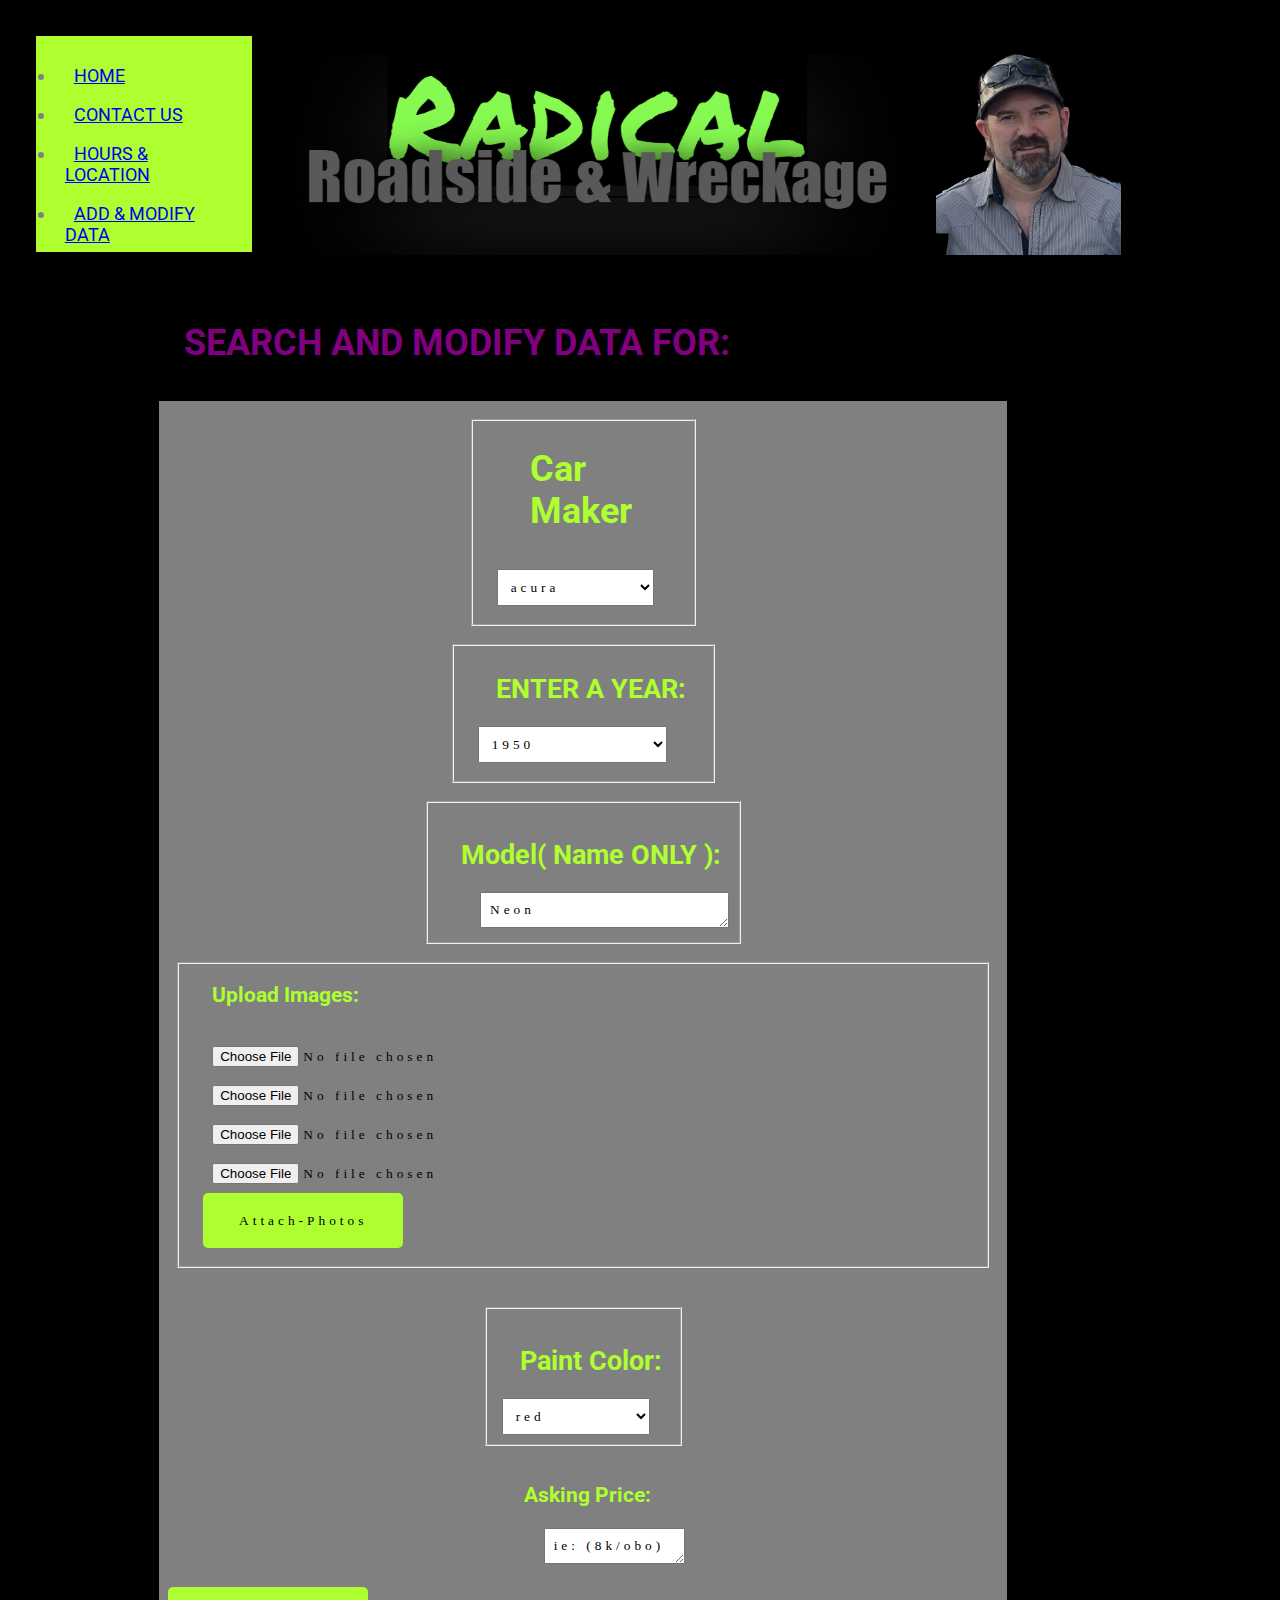
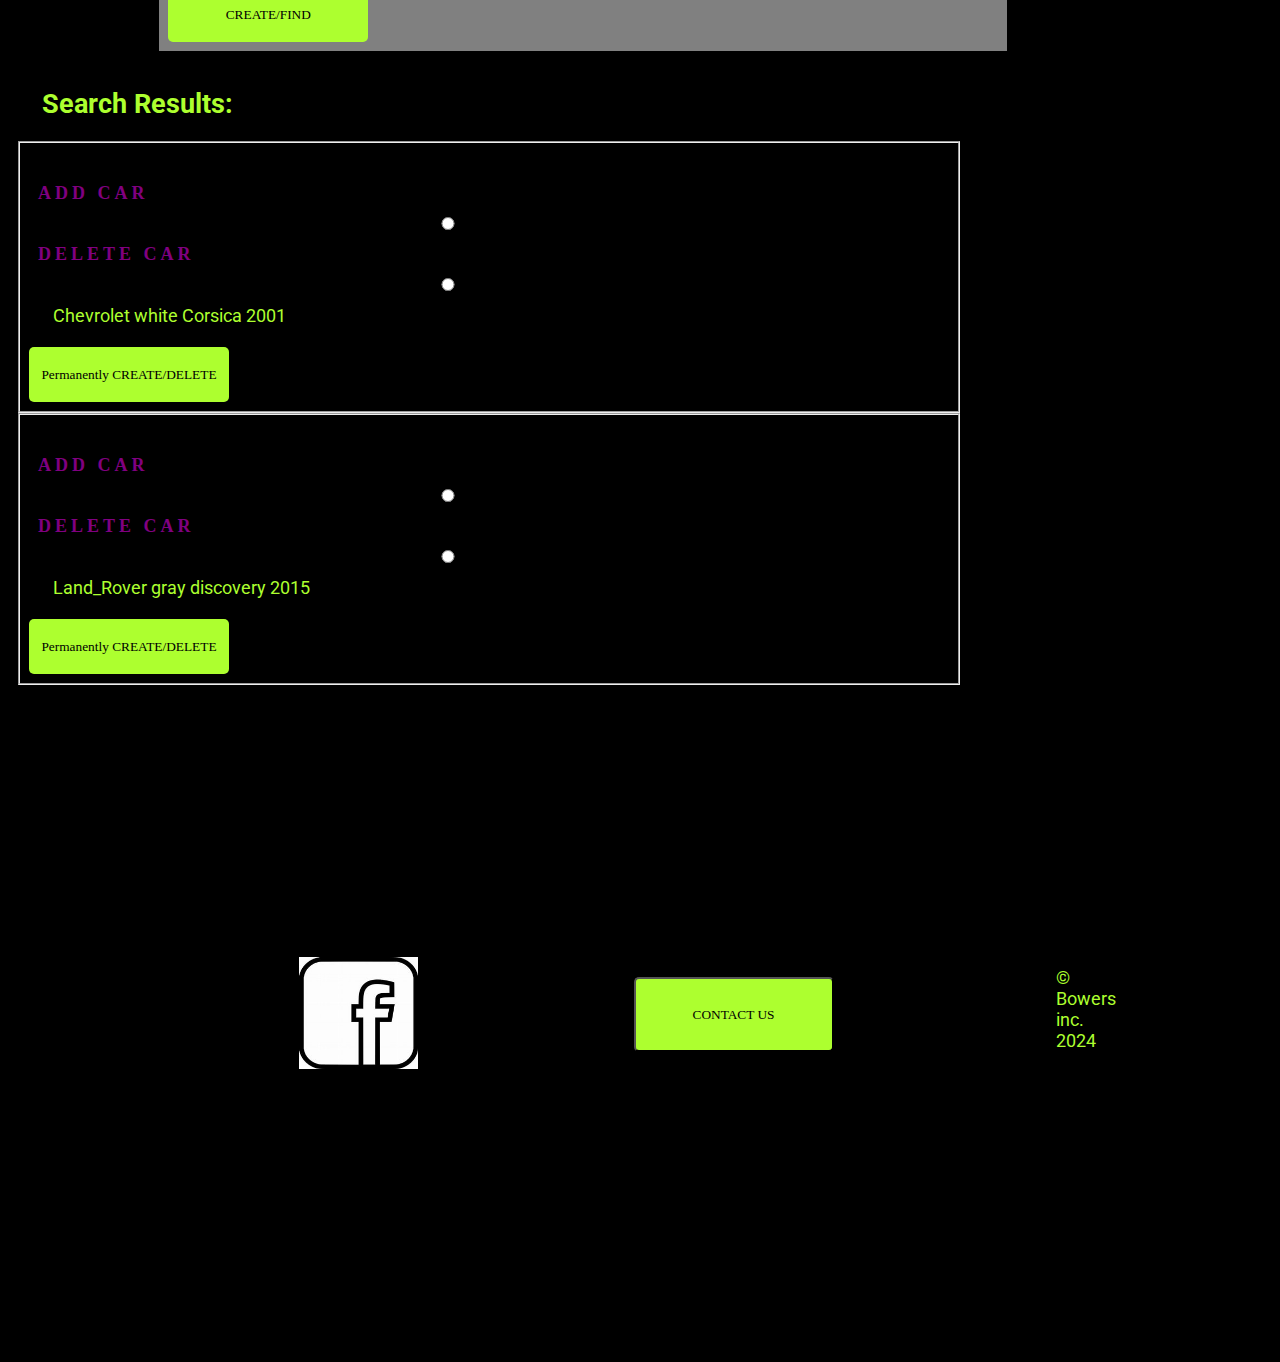
==== add_modify_data.html @ 4521e028 "Mock Python and DB integration" ====
<!DOCTYPE html>
<html lang="en">
<head>
    <title>Radical Wreckage</title>
    <meta charset="UTF-8">
    <meta name="viewport" content="width=device-width, initial-scale=1.0">
    <link rel="stylesheet" href="radicalWreckage.css">
    <style>
        @import url('https://fonts.googleapis.com/css2?family=Permanent+Marker&family=Roboto:wght@900&display=swap');
    </style>
</head>
<body>
    <header>
        <section class="grid4">
            <div class="nadiv">
                <nav>
                    <ul>
                        <li>
                            <a href="index.html">HOME</a>
                        </li>
                        <li>
                            <a href="contact_us.html">CONTACT US</a>
                        </li>
                        <li>
                            <a href="hours_location.html">HOURS & LOCATION</a>
                        </li>
                        <li>
                            <a href="add_modify_data.html">ADD & MODIFY DATA</a>
                        </li>
                    </ul>
                </nav>
            </div>
            <div class="logo_image">
                <img src="images/radical_image.png" alt="radical_wreckage_logo" id="logo">
            </div>
            <div class="portrait_of_jerrad_mouse_jensen">
                <img src="images/jerrad_mouse_jensen_image.png" alt="portrait_of_jerrad_mouse_jensen" id="jerrad">
            </div>
            

    </header>
   
    <div class="modify_purple">
    <h1 class="modify_white">SEARCH AND MODIFY DATA FOR: </h1>
        
    </div>
    
    
    <form class="myImages" onsubmit="addCar(); return false;" id="add_form"> 
    <section class="background">
    <fieldset>
        <h1 class="maker_modify">Car Maker</h1>
    <div class="all_makes">
        <select name="car_make" id="makess">
            <option value="Acura">acura</option>
            <option value="Audi">Audi</option>
            <option value="Buick">Buick</option>
            <option value="Chevrolet">Chevrolet</option>
            <option value="Dodge">Dodge</option>
            <option value="Ford">Ford </option>
            <option value="GMC">GMC </option>
            <option value="Hyundai">Hyundai</option>
            <option value="International">International</option>
            <option value="Kia">Kia</option>
            <option value="Land_Rover">Land Rover</option>
            <option value="Lincoln">Lincoln</option>
            <option value="Mecury">Mecury</option>
            <option value="Nissan">Nissan</option>
            <option value="Pontiac">Pontiac</option>
            <option value="Saturn">Saturn</option>
            <option value="Subaru">Subaru</option>
            <option value="Tesla">Tesla</option>
            <option value="Toyota">Toyota</option>
            <option value="Volksvagon">Volkswagon</option>
        </Select>
    
    </div>
</fieldset>
</section>
<section class="background">
    <fieldset>
    <div class="year_of_car">
        <H2>ENTER A YEAR:</H2>
        <select name="years" id="yearss">
            <option value="1950"> 1950</option>
            <option value="1951"> 1951</option>
            <option value="1952"> 1952</option>
            <option value="1953"> 1953</option>
            <option value="1954"> 1954</option>
            <option value="1955"> 1955</option>
            <option value="1956"> 1956</option>
            <option value="1957"> 1957</option>
            <option value="1958"> 1958</option>
            <option value="1959"> 1959</option>
            <option value="1960"> 1960</option>
            <option value="1961"> 1961</option>
            <option value="1962"> 1962</option>
            <option value="1963"> 1963</option>
            <option value="1964"> 1964</option>
            <option value="1965"> 1965</option>
            <option value="1966"> 1966</option>
            <option value="1967"> 1967</option>
            <option value="1968"> 1968</option>
            <option value="1969"> 1969</option>
            <option value="1970"> 1970</option>
            <option value="1971"> 1971</option>
            <option value="1972"> 1972</option>
            <option value="1973"> 1973</option>
            <option value="1974"> 1974</option>
            <option value="1975"> 1975</option>
            <option value="1976"> 1976</option>
            <option value="1977"> 1977</option>
            <option value="1978"> 1978</option>
            <option value="1979"> 1979</option>
            <option value="1980"> 1980</option>
            <option value="1981"> 1981</option>
            <option value="1982"> 1982</option>
            <option value="1983"> 1983</option>
            <option value="1984"> 1984</option>
            <option value="1985"> 1985</option>
            <option value="1986"> 1986</option>
            <option value="1987"> 1987</option>
            <option value="1988"> 1988</option>
            <option value="1989"> 1989</option>
            <option value="1990"> 1990</option>
            <option value="1991"> 1991</option>
            <option value="1992"> 1992</option>
            <option value="1993"> 1993</option>
            <option value="1994"> 1994</option>
            <option value="1995"> 1995</option>
            <option value="1996"> 1996</option>
            <option value="1997"> 1997</option>
            <option value="1998"> 1998</option>
            <option value="1999"> 1999</option>
            <option value="2000"> 2000</option>
            <option value="2001"> 2001</option>
            <option value="2002"> 2002</option>
            <option value="2003"> 2003</option>
            <option value="2004"> 2004</option>
            <option value="2005"> 2005</option>
            <option value="2006"> 2006</option>
            <option value="2007"> 2007</option>
            <option value="2008"> 2008</option>
            <option value="2009"> 2009</option>
            <option value="2010"> 2010</option>
            <option value="2011"> 2011</option>
            <option value="2012"> 2012</option>
            <option value="2013"> 2013</option>
            <option value="2014"> 2014</option>
            <option value="2015"> 2015</option>
            <option value="2016"> 2016</option>
            <option value="2017"> 2017</option>
            <option value="2018"> 2018</option>
            <option value="2019"> 2019</option>
            <option value="2020"> 2020</option>
            <option value="2021"> 2021</option>
            <option value="2022"> 2022</option>
            <option value="2023"> 2023</option>
            <option value="2024"> 2024</option>
            <option value="2025"> 2025</option>
        </select>
    </div>
</fieldset>
</section>
   
<section class="background">
    <fieldset>
    <div class="new_car" id="new_car"></div>
        <h2>Model( Name ONLY ):</h2>
        
            <label for="new_car_description"></label>
            <textarea name="new_car_description" id="car_description" cols="10" rows="1">Neon</textarea> 
        </fieldset>
</section>


    
        
        <section class="background">
            <fieldset>
                <h3>Upload Images:</h3>
                <div class="image_upload">
                    <input type="file" name="image_name" id="car_image1">
                    <input type="file" name="image_name" id="car_image2">
                    <input type="file" name="image_name" id="car_image3">
                    <input type="file" name="image_name" id="car_image4">
                    <input type="submit" value="Attach-Photos" id="photos">
                </div>
            </fieldset>
        </section> 
                <br>
               
                <section class="background">
                    <fieldset>

                    
                        <div class="color" id="paint-color"></div>
                            <h2>Paint Color:</h2>
                            <select name="color_description" id="color_description">
                                <option value="red"> red</option>
                                <option value="orange"> orange</option>
                                <option value="yellow"> yellow</option>
                                <option value="pearl"> pearl</option>
                                <option value="white"> white</option>
                                <option value="gold"> gold</option>
                                <option value="green"> green</option>
                                <option value="blue-green"> blue-green</option>
                                <option value="blue"> blue</option>
                                <option value="light-blue"> light-blue</option>
                                <option value="maroon"> maroon</option>
                                <option value="purple"> purple</option>
                                <option value="fuscia"> fuscia</option>
                                <option value="pink"> pink</option>
                                <option value="gray"> gray</option>
                                <option value="silver"> silver</option>
                                <option value="black">  black</option>
                                <option value="brown"> brown</option>
                                <option value="tan"> tan</option>
                                <option value="cream">cream</option>
                            </select>
                        </section>
                        <div>
                            <section class="background">
                            <h3>Asking Price:</h3>
                                <label for="asking_price"></label>
                                <textarea name="asking_price" id="price" cols="10" rows="1">ie: (8k/obo)</textarea>
                            </section>      
                        </div>
                    </fieldset>
                
    <button id="result_btn">CREATE/FIND</button>

    </form>
    <section id="data_delete"></section>
        
            
        <h2>Search Results:</h2> 
            <fieldset>
                <label for="radio-add"><h4>ADD CAR</h4></label>
                <input name="modification" type="radio">
                <label for="radio-add"><h4>DELETE CAR</h4></label>
                <input name="modification" type="radio">
                    <p>Chevrolet white Corsica 2001</p>
                        <button class="modify_btn">Permanently CREATE/DELETE</button>
            </fieldset>
            <fieldset>
                <label for="radio-add"><h4>ADD CAR</h4></label>
                <input name="modification" type="radio">
                <label for="radio-add"><h4>DELETE CAR</h4></label>
                <input name="modification" type="radio">
                    <p>Land_Rover gray discovery 2015</p>
                        <button class="modify_btn">Permanently CREATE/DELETE</button>
            </fieldset>
    </section>
        

    </div>
    
    <footer>
        <section class="grid2" id="add_footer">
            <div class="footer_box1">
                <div class="social_fb_icon">
                    <a href="https://www.facebook.com/"><img id="fb" src="images/fb_svg.jpg" alt="facebook_icon"></a>
                </div>
                <div class="contact_us">
                    <button class="footer_contact_us" id="contact_btn">CONTACT US</button>
                </div>
                <div class="conclusion1"><p>&copy; Bowers inc. 2024</p>
                </div>
            </div>
        </section>
        </footer>
        <script>
        
        function searchOrCreateData() {
      // Get selected values from dropdowns
      const make = document.getElementById("make").value;
      const year = document.getElementById("year").value;
      const model = document.getElementById("model").value;
      const images = document.getElementById("images").files;
      const paintColor = document.getElementById("paintColor").value;
      const price = document.getElementById("price").value;
      

      // Perform search or create data logic here
      console.log("Make:", make);
      console.log("Year:", year);
      console.log("Model:", model);
      console.log("Images:", images);
      console.log("Paint Color:", paintColor);
      console.log("Price", price);
      // Add your logic to handle the selected values and perform the desired actions
    }
    function addCar() {
            // Sample card data
            const cardData = {
                    make: "Toyota",
                    model: "Camry",
                    year: 2022,
                    notes: "Sample notes",
                    color: "Blue",
                    type: "Sedan",
                    images: ["base64_image1", "base64_image2"]
                };

                // Endpoint URL
                const endpointUrl = "http://127.0.0.1:5000/add_car";

                // Make a POST request using fetch
                fetch(endpointUrl, {
                    method: 'POST',
                    headers: {
                        'Content-Type': 'application/json',
                    },
                    body: JSON.stringify(cardData),
                })
                .then(response => response.json())
                .then(data => {
                    console.log('Success:', data);
                    // Handle the response data as needed
                })
                .catch((error) => {
                    console.error('Error:', error);
                    // Handle errors
                });
        }
        function validateForm() {
            var x = document.forms["myImages"]["image_name"].value;
            if (x == "") {
            alert("Name must be filled out");
                return false;
            }
        }
            // Get the button element by its ID
            var button = document.getElementById('contact_btn');
    
            // Add a click event listener to the button
            button.addEventListener('click', function() {
            // Set the new URL you want to navigate to
            var newUrl = 'contact_us.html';
    
            // Change the window location to the new URL
            window.location.href = newUrl;
            });
        </script>
</section>
</body>
</html>
---- radicalWreckage.css ----
/*reset*/

*{
    box-sizing: border-box;
    padding: .5rem;
    margin: 0;
}

/*typography*/
html {
    font-size: 18px;
}

header {
    list-style: none;
    list-style-type: square;
    align-items: center;
    justify-content: space-evenly;
}


section.grid1 {
    order: -1;
    justify-content: left;
    display: grid;
    grid-template-columns: 1fr 2fr 1fr;
}

.nadiv {
    
    color: gray;
    padding: .10rem;
    background-color: greenyellow;
    margin: 0;
    width: 12rem;
    height: 12rem;
    align-content: start;


}

a:hover {
    color: gray;
    text-decoration: none;
}

ul li {
    text-decoration: none;
}
body {
    color: white;
    background-color: black;
    font-family: 'Roboto', sans-serif;
    justify-content: center;
    max-width: 960px;

}

div.content,
div.content2 {
    margin: 0 5% 0 25%;
    display: block;
    justify-content: center;
}

label,
input,
select,
textarea {
    color: black;
    font-family: 'Permanent Marker', cursive;
    letter-spacing: 4px;
    margin: 0 .75rem 0 .33rem;
    width: 85%;
}

.makes select {
    color: black;
}

form {
    margin: 0 10rem 0 1rem;
    background-color: grey;
    width: 90%;
}

h2,
h3,
p {
    color: greenyellow;
    margin: 0 0 12px 15px;

}

footer {
    justify-content: center;
    justify-content: space-evenly;
    width: 100%;
    height: 10%;
    justify-content: center;
    align-items: start;

}

.footer_box1,
.footer_box2 {
    display: grid;
    grid-template-columns: 1fr 2fr 1fr;
    align-items: center;
    gap: 10rem;
    margin: 25%;
    justify-content: space-evenly;
}

#logo {
    margin: 0 0 0 -5px;
    width: 652.5px;
    height: 219px;
}

#jerrad {
    width: 203px;
    height: 218.833px;
}

#fb {
    width: 137px;
    height: 130.25px;
}

.social_fb_icon {
size: 25%;
    border-radius: 5px 5px;
}

footer button,
.button2 {
    font-family: 'Permanent Marker', cursive;
    background-color: greenyellow;
    border-radius: 5px 5px;
    width: 200px;
    height: 75px;

}

footer button:hover {
    color: white;
    background-color: gray;
}

#contact_btn,
#find_btn {
    width: 200px;
    height: 75px;
}

.conclusion1,
.conclusion2 {
    display: inline-block;
}
.images{
    width:25%;
}



@media screen and (max-width: 750px){

    header h1 {
        
        margin-top: 3.5rem
    }

    section.grid1{
        display: grid;
        grid-template-columns: 50% 50%;
        padding: 0;
        gap: 1rem;
        
    }
    #logo {
        width: 217.5px;
        height: 73px;
        margin: 0 0 0 -100px;

    }

    .nadiv {

        color: gray;
        padding: .10rem;
        background-color: greenyellow;
        margin: 0;
        width: 9rem;
        height: 10rem;
        align-content: start;
    }
    section.grid1{
        order: -1;
    }

    footer button,
    .button2 {
        font-family: 'Permanent Marker', cursive;
        background-color: greenyellow;
        border-radius: 5px 5px;
        width: 100px;
        height: 55px;

    }

    footer button:hover {
        color: white;
        background-color: gray;
    }

    #contact_btn,
    #find_btn {
        width: 100px;
        height: 55px;
    }

    #fb {
        width: 64px;
        height: 65px;
    }

    footer {
        justify-content: center;
        align-items: start;

    }

    .footer_box1,
    .footer_box2 {
        display: grid;
        grid-template-columns: 1fr 1fr;
        align-items: center;
        gap: 1rem;
        margin: 25%;
        justify-content: space-evenly;
    }

}
@media screen and (max-width: 600px){

    header h1 {
        
        margin-top: 3.5rem
    }

    section.grid1{
        display: grid;
        grid-template-columns: 100%;
        
    }
    #logo {
        margin: 0 0 0 -5px;
        width: 217.5px;
        height: 73px;
        margin: 0 0 0 0;

    }

    .nadiv {

        color: gray;
        padding: .10rem;
        background-color: greenyellow;
        margin: 0;
        width: 9rem;
        height: 10rem;
        align-content: start;
    }
    section.grid1{
        order: -1;
    }

    footer button,
    .button2 {
        font-family: 'Permanent Marker', cursive;
        background-color: greenyellow;
        border-radius: 5px 5px;
        width: 100px;
        height: 55px;

    }

    footer button:hover {
        color: white;
        background-color: gray;
    }

    #contact_btn,
    #find_btn {
        width: 100px;
        height: 55px;
    }

    #fb {
        width: 64px;
        height: 65px;
    }

    footer {
        justify-content: center;
        align-items: start;

    }

    .footer_box1,
    .footer_box2 {
        display: grid;
        grid-template-columns: 1fr 1fr;
        align-items: center;
        gap: 1rem;
        margin: 25%;
        justify-content: space-evenly;
    }

}

/*CSS FOR CONTACT_US (PAGE 2) & (PAGE 3)*/
.content2, .content3 {
    background-color: gray;
    max-width: 960px;
    margin: 0 5% 0 25%;
}

h1 #heading3 {
    justify-content: center;
    color: white;
    margin-left: 100px;

}

.street_address,
.text,
.email {
    color: white;

}

.background{
    background-color: gray;
}
#add-footer{
    background-color: black;
}
section.grid4{
    display: grid;
    grid-template-columns: 1fr 1fr 1fr;
}
#add_form{
    margin: 0 15% 10px 15%;
    justify-content: center;
    justify-items: center;
    align-content: center;
    
}
h1, h4.modify_purple{
    color: purple;
    margin: 0 15% 10px 15%;
    padding: 1rem;
}
label{
    color: purple;
}

#data_delete{
    display:grid;
    grid-template-columns: 25% 25% 25% 25%;
}

input.modification{
    color: purple;
}

#delete_btn{
    justify-content: right;
}
h1.maker_modify{
    color: greenyellow;

}
#result_btn,
.modify_btn,
#photos {
        font-family: 'Permanent Marker', cursive;
        background-color: greenyellow;
        border: black;
        width: 200px;
        height: 55px;
        border-radius: 5px 5px 5px 5px;
    }
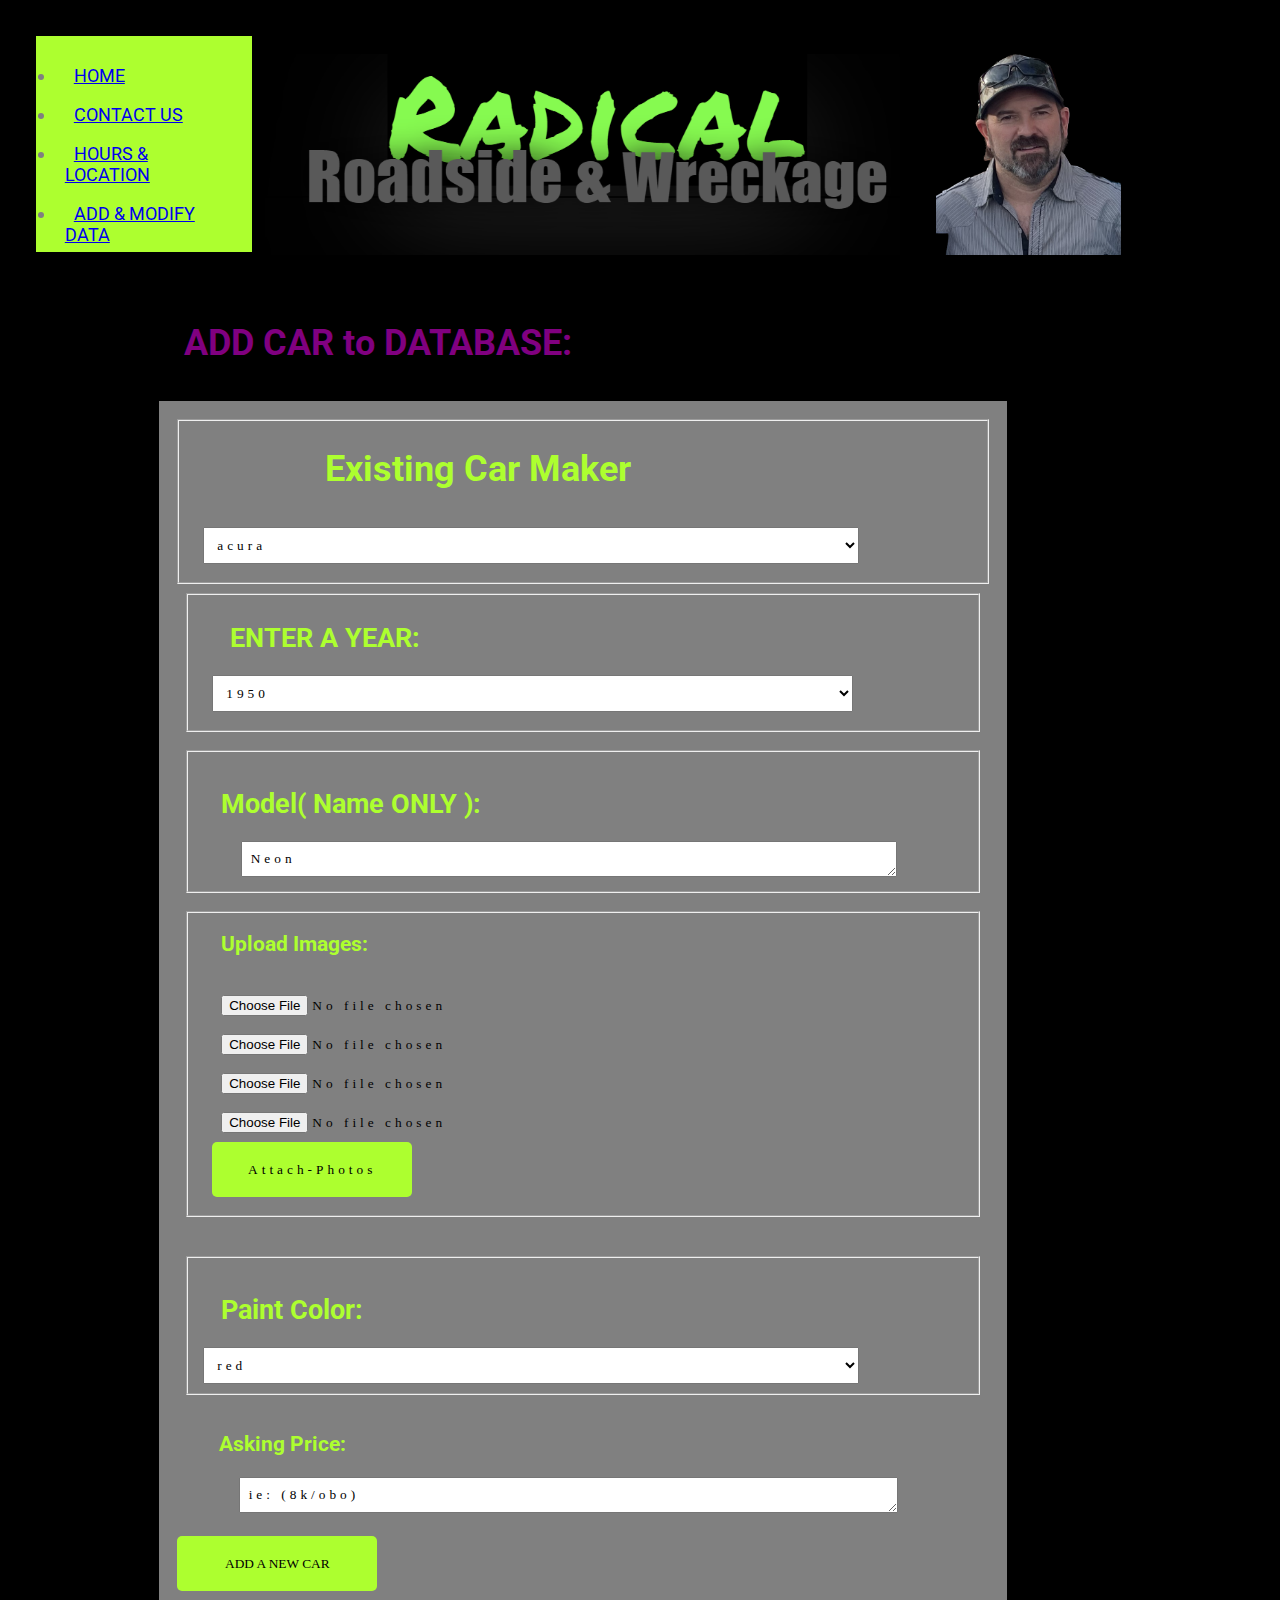
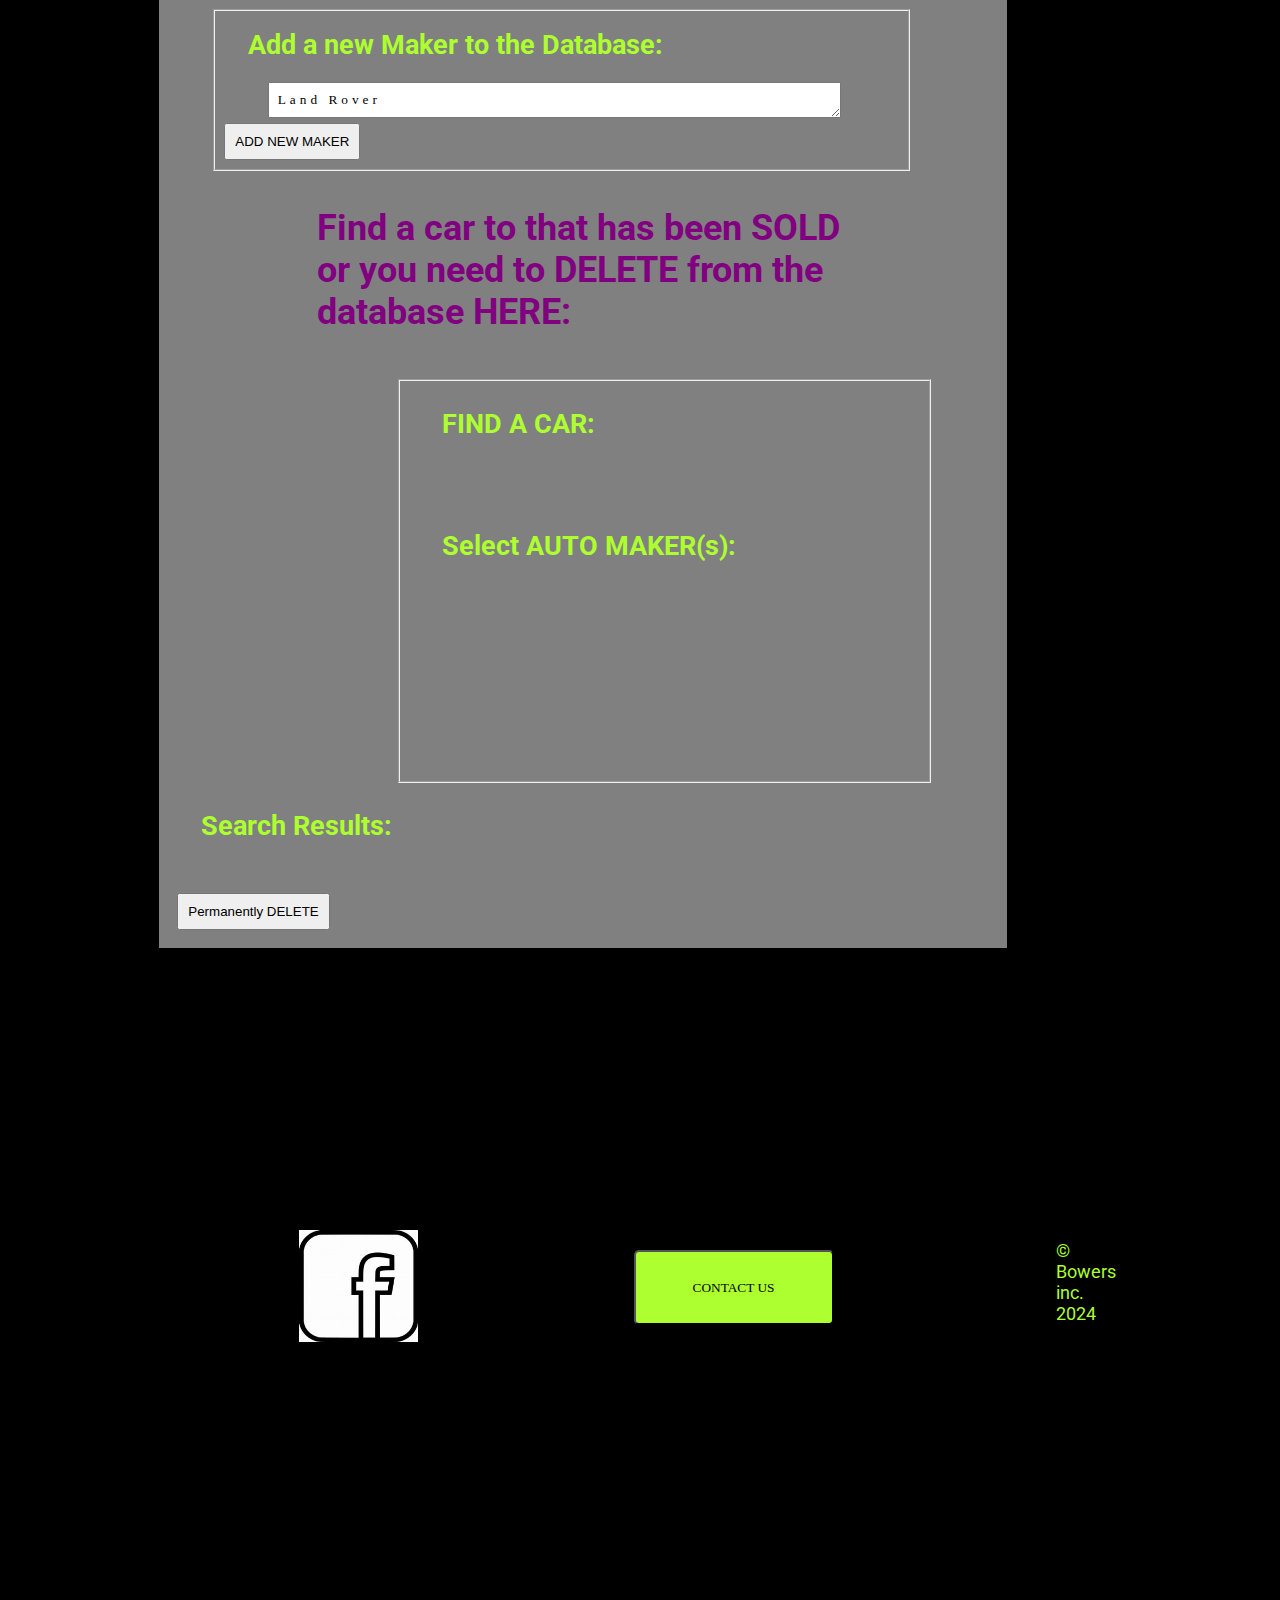
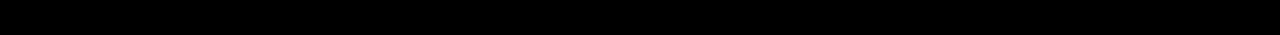
==== commit ce1c72b4: "week 6 delete and insert into database final submit" ====
--- a/add_modify_data.html
+++ b/add_modify_data.html
@@ -40,150 +40,150 @@
 
     </header>
    
-    <div class="modify_purple">
-    <h1 class="modify_white">SEARCH AND MODIFY DATA FOR: </h1>
-        
-    </div>
-    
-    
-    <form class="myImages" onsubmit="addCar(); return false;" id="add_form"> 
+<div class="modify_purple">
+<h1 class="modify_white">ADD CAR to DATABASE: </h1>
+    
+</div>
+    
+    
+    
+<form class="myImages" onsubmit="add_car_data(); return false;" id="add_form"> 
     <section class="background">
-    <fieldset>
-        <h1 class="maker_modify">Car Maker</h1>
-    <div class="all_makes">
-        <select name="car_make" id="makess">
-            <option value="Acura">acura</option>
-            <option value="Audi">Audi</option>
-            <option value="Buick">Buick</option>
-            <option value="Chevrolet">Chevrolet</option>
-            <option value="Dodge">Dodge</option>
-            <option value="Ford">Ford </option>
-            <option value="GMC">GMC </option>
-            <option value="Hyundai">Hyundai</option>
-            <option value="International">International</option>
-            <option value="Kia">Kia</option>
-            <option value="Land_Rover">Land Rover</option>
-            <option value="Lincoln">Lincoln</option>
-            <option value="Mecury">Mecury</option>
-            <option value="Nissan">Nissan</option>
-            <option value="Pontiac">Pontiac</option>
-            <option value="Saturn">Saturn</option>
-            <option value="Subaru">Subaru</option>
-            <option value="Tesla">Tesla</option>
-            <option value="Toyota">Toyota</option>
-            <option value="Volksvagon">Volkswagon</option>
-        </Select>
-    
-    </div>
-</fieldset>
-</section>
-<section class="background">
-    <fieldset>
-    <div class="year_of_car">
-        <H2>ENTER A YEAR:</H2>
-        <select name="years" id="yearss">
-            <option value="1950"> 1950</option>
-            <option value="1951"> 1951</option>
-            <option value="1952"> 1952</option>
-            <option value="1953"> 1953</option>
-            <option value="1954"> 1954</option>
-            <option value="1955"> 1955</option>
-            <option value="1956"> 1956</option>
-            <option value="1957"> 1957</option>
-            <option value="1958"> 1958</option>
-            <option value="1959"> 1959</option>
-            <option value="1960"> 1960</option>
-            <option value="1961"> 1961</option>
-            <option value="1962"> 1962</option>
-            <option value="1963"> 1963</option>
-            <option value="1964"> 1964</option>
-            <option value="1965"> 1965</option>
-            <option value="1966"> 1966</option>
-            <option value="1967"> 1967</option>
-            <option value="1968"> 1968</option>
-            <option value="1969"> 1969</option>
-            <option value="1970"> 1970</option>
-            <option value="1971"> 1971</option>
-            <option value="1972"> 1972</option>
-            <option value="1973"> 1973</option>
-            <option value="1974"> 1974</option>
-            <option value="1975"> 1975</option>
-            <option value="1976"> 1976</option>
-            <option value="1977"> 1977</option>
-            <option value="1978"> 1978</option>
-            <option value="1979"> 1979</option>
-            <option value="1980"> 1980</option>
-            <option value="1981"> 1981</option>
-            <option value="1982"> 1982</option>
-            <option value="1983"> 1983</option>
-            <option value="1984"> 1984</option>
-            <option value="1985"> 1985</option>
-            <option value="1986"> 1986</option>
-            <option value="1987"> 1987</option>
-            <option value="1988"> 1988</option>
-            <option value="1989"> 1989</option>
-            <option value="1990"> 1990</option>
-            <option value="1991"> 1991</option>
-            <option value="1992"> 1992</option>
-            <option value="1993"> 1993</option>
-            <option value="1994"> 1994</option>
-            <option value="1995"> 1995</option>
-            <option value="1996"> 1996</option>
-            <option value="1997"> 1997</option>
-            <option value="1998"> 1998</option>
-            <option value="1999"> 1999</option>
-            <option value="2000"> 2000</option>
-            <option value="2001"> 2001</option>
-            <option value="2002"> 2002</option>
-            <option value="2003"> 2003</option>
-            <option value="2004"> 2004</option>
-            <option value="2005"> 2005</option>
-            <option value="2006"> 2006</option>
-            <option value="2007"> 2007</option>
-            <option value="2008"> 2008</option>
-            <option value="2009"> 2009</option>
-            <option value="2010"> 2010</option>
-            <option value="2011"> 2011</option>
-            <option value="2012"> 2012</option>
-            <option value="2013"> 2013</option>
-            <option value="2014"> 2014</option>
-            <option value="2015"> 2015</option>
-            <option value="2016"> 2016</option>
-            <option value="2017"> 2017</option>
-            <option value="2018"> 2018</option>
-            <option value="2019"> 2019</option>
-            <option value="2020"> 2020</option>
-            <option value="2021"> 2021</option>
-            <option value="2022"> 2022</option>
-            <option value="2023"> 2023</option>
-            <option value="2024"> 2024</option>
-            <option value="2025"> 2025</option>
-        </select>
-    </div>
-</fieldset>
-</section>
+            <fieldset>
+            <h1 class="maker_modify">Existing Car Maker</h1>
+                <div class="all_makes">
+                    <select name="car_make" id="maker_new">
+                        <option value="Acura">acura</option>
+                        <option value="Audi">Audi</option>
+                        <option value="Buick">Buick</option>
+                        <option value="Chevrolet">Chevrolet</option>
+                        <option value="Dodge">Dodge</option>
+                        <option value="Ford">Ford </option>
+                        <option value="GMC">GMC </option>
+                        <option value="Hyundai">Hyundai</option>
+                        <option value="International">International</option>
+                        <option value="Kia">Kia</option>
+                        <option value="Land_Rover">Land Rover</option>
+                        <option value="Lincoln">Lincoln</option>
+                        <option value="Mecury">Mecury</op8tion>
+                        <option value="Nissan">Nissan</option>
+                        <option value="Pontiac">Pontiac</option>
+                        <option value="Saturn">Saturn</option>
+                        <option value="Subaru">Subaru</option>
+                        <option value="Tesla">Tesla</option>
+                        <option value="Toyota">Toyota</option>
+                        <option value="Volksvagon">Volkswagon</option>
+                    </Select>
+
+                
+                
+                </div>
+            </fieldset>
+
+        <section class="background">
+            <fieldset>
+            <div class="year_of_car">
+                <H2>ENTER A YEAR:</H2>
+                <select name="years" id="new_car_year">
+                    <option value="1950"> 1950</option>
+                    <option value="1951"> 1951</option>
+                    <option value="1952"> 1952</option>
+                    <option value="1953"> 1953</option>
+                    <option value="1954"> 1954</option>
+                    <option value="1955"> 1955</option>
+                    <option value="1956"> 1956</option>
+                    <option value="1957"> 1957</option>
+                    <option value="1958"> 1958</option>
+                    <option value="1959"> 1959</option>
+                    <option value="1960"> 1960</option>
+                    <option value="1961"> 1961</option>
+                    <option value="1962"> 1962</option>
+                    <option value="1963"> 1963</option>
+                    <option value="1964"> 1964</option>
+                    <option value="1965"> 1965</option>
+                    <option value="1966"> 1966</option>
+                    <option value="1967"> 1967</option>
+                    <option value="1968"> 1968</option>
+                    <option value="1969"> 1969</option>
+                    <option value="1970"> 1970</option>
+                    <option value="1971"> 1971</option>
+                    <option value="1972"> 1972</option>
+                    <option value="1973"> 1973</option>
+                    <option value="1974"> 1974</option>
+                    <option value="1975"> 1975</option>
+                    <option value="1976"> 1976</option>
+                    <option value="1977"> 1977</option>
+                    <option value="1978"> 1978</option>
+                    <option value="1979"> 1979</option>
+                    <option value="1980"> 1980</option>
+                    <option value="1981"> 1981</option>
+                    <option value="1982"> 1982</option>
+                    <option value="1983"> 1983</option>
+                    <option value="1984"> 1984</option>
+                    <option value="1985"> 1985</option>
+                    <option value="1986"> 1986</option>
+                    <option value="1987"> 1987</option>
+                    <option value="1988"> 1988</option>
+                    <option value="1989"> 1989</option>
+                    <option value="1990"> 1990</option>
+                    <option value="1991"> 1991</option>
+                    <option value="1992"> 1992</option>
+                    <option value="1993"> 1993</option>
+                    <option value="1994"> 1994</option>
+                    <option value="1995"> 1995</option>
+                    <option value="1996"> 1996</option>
+                    <option value="1997"> 1997</option>
+                    <option value="1998"> 1998</option>
+                    <option value="1999"> 1999</option>
+                    <option value="2000"> 2000</option>
+                    <option value="2001"> 2001</option>
+                    <option value="2002"> 2002</option>
+                    <option value="2003"> 2003</option>
+                    <option value="2004"> 2004</option>
+                    <option value="2005"> 2005</option>
+                    <option value="2006"> 2006</option>
+                    <option value="2007"> 2007</option>
+                    <option value="2008"> 2008</option>
+                    <option value="2009"> 2009</option>
+                    <option value="2010"> 2010</option>
+                    <option value="2011"> 2011</option>
+                    <option value="2012"> 2012</option>
+                    <option value="2013"> 2013</option>
+                    <option value="2014"> 2014</option>
+                    <option value="2015"> 2015</option>
+                    <option value="2016"> 2016</option>
+                    <option value="2017"> 2017</option>
+                    <option value="2018"> 2018</option>
+                    <option value="2019"> 2019</option>
+                    <option value="2020"> 2020</option>
+                    <option value="2021"> 2021</option>
+                    <option value="2022"> 2022</option>
+                    <option value="2023"> 2023</option>
+                    <option value="2024"> 2024</option>
+                    <option value="2025"> 2025</option>
+                </select>
+            </div>
+        </fieldset>
+        </section>
    
-<section class="background">
-    <fieldset>
-    <div class="new_car" id="new_car"></div>
-        <h2>Model( Name ONLY ):</h2>
-        
-            <label for="new_car_description"></label>
-            <textarea name="new_car_description" id="car_description" cols="10" rows="1">Neon</textarea> 
-        </fieldset>
-</section>
-
-
-    
+        <section class="background">
+            <fieldset>
+            <div class="new_car" id="new_car"></div>
+                <h2>Model( Name ONLY ):</h2>
+                
+                    <label for="new_car_description"></label>
+                    <textarea name="new_car_description" id="car_model_description" cols="10" rows="1">Neon</textarea> 
+                </fieldset>
+        </section>
         
         <section class="background">
             <fieldset>
                 <h3>Upload Images:</h3>
                 <div class="image_upload">
-                    <input type="file" name="image_name" id="car_image1">
-                    <input type="file" name="image_name" id="car_image2">
-                    <input type="file" name="image_name" id="car_image3">
-                    <input type="file" name="image_name" id="car_image4">
+                    <input type="file" name="image_name" id="new_car_image1">
+                    <input type="file" name="image_name" id="new_car_image2">
+                    <input type="file" name="image_name" id="new_car_image3">
+                    <input type="file" name="image_name" id="new_car_image4">
                     <input type="submit" value="Attach-Photos" id="photos">
                 </div>
             </fieldset>
@@ -194,7 +194,7 @@
                     <fieldset>
 
                     
-                        <div class="color" id="paint-color"></div>
+                        <div class="color" id="new-paint-color"></div>
                             <h2>Paint Color:</h2>
                             <select name="color_description" id="color_description">
                                 <option value="red"> red</option>
@@ -223,36 +223,65 @@
                             <section class="background">
                             <h3>Asking Price:</h3>
                                 <label for="asking_price"></label>
-                                <textarea name="asking_price" id="price" cols="10" rows="1">ie: (8k/obo)</textarea>
+                                <textarea name="asking_price" id="cost" cols="10" rows="1">ie: (8k/obo)</textarea>
                             </section>      
                         </div>
                     </fieldset>
                 
-    <button id="result_btn">CREATE/FIND</button>
-
-    </form>
-    <section id="data_delete"></section>
+    <button id="result_btn">ADD A NEW CAR</button>
+</form>
+
+<section>
+<form class="myNewMake" onsubmit="addCarMakes(event); return false;" id="add_maker"> 
+
+    <fieldset>
         
+             <h2>Add a new Maker to the Database: </h2>
+                
+                    <label for="new_make_description"></label>
+                    <textarea name="new_make_description" id="car_make_description" cols="10" rows="1">Land Rover</textarea> 
+        
+                    <button class="modify_make_btn" onclick="add_new_make()">ADD NEW MAKER</button>
+
+        </section>        
+    </fieldset>
+</form>
+
+    
+    <h1>Find a car to that has been SOLD or you need to DELETE from the database HERE:  </h1>
+    
+<div class="content">
+    <section class="searchbox">
+                <fieldset>
+                    <div>
+                    <h2>FIND A CAR:</h2>
+                    </div>
+                    <br>
+                    <br>
+                    <div class="makes" id="makes_div">
+                        <h2>Select AUTO MAKER(s):</h2>
+                    </div>
+                    <br>
+                    <br>
+                    <div class="model" id="modelDiv">
+                    </div>
+                    <br>
+                    <br>
+                    <div class="years" id="yearsDiv">    
+                    </div>
+                    <br>
+                    <br>
+                    <div class="images" id="imageContainer"></div>
+                    </div>
+           
+            <h2>Search Results:</h2> 
             
-        <h2>Search Results:</h2> 
-            <fieldset>
-                <label for="radio-add"><h4>ADD CAR</h4></label>
-                <input name="modification" type="radio">
-                <label for="radio-add"><h4>DELETE CAR</h4></label>
-                <input name="modification" type="radio">
-                    <p>Chevrolet white Corsica 2001</p>
-                        <button class="modify_btn">Permanently CREATE/DELETE</button>
+                    <p></p>
+                        <button class="delete_btn" id="del_btn" onclick="import_delete_car_by_id();  return false;">Permanently DELETE</button>
             </fieldset>
-            <fieldset>
-                <label for="radio-add"><h4>ADD CAR</h4></label>
-                <input name="modification" type="radio">
-                <label for="radio-add"><h4>DELETE CAR</h4></label>
-                <input name="modification" type="radio">
-                    <p>Land_Rover gray discovery 2015</p>
-                        <button class="modify_btn">Permanently CREATE/DELETE</button>
-            </fieldset>
-    </section>
-        
+        </section>
+    </div>
+            
 
     </div>
     
@@ -270,38 +299,316 @@
             </div>
         </section>
         </footer>
+
         <script>
-        
+        async function add_new_make(){
+            console.log("Entering add new make");
+            try {
+                // Get every htmtl element you need here and store the values in local
+                // variable (color, make, model, etc.), just like make make description below
+                var textarea = document.getElementById("car_make_description");
+                var text = textarea.value;
+                //make sure you call the right http endpoint add_car_data for adding a new car
+                // or add_car_makes for adding a new make
+                const response = await fetch('http://127.0.0.1:5000/add_car_makes', {
+                    method: 'POST',
+                    headers: {
+                        'Content-Type': 'application/json'
+                    },
+                    // Change this line to have all the values you need for your car
+                    body: JSON.stringify({"car_make_description":text})
+                });
+            } catch (error) {
+                console.error('Error:', error);
+            }
+        }
+
+        async function add_car_data(){
+            console.log("Entering add new car");
+            try {
+                // Get every htmtl element you need here and store the values in local
+                // variable (color, make, model, etc.), just like make make description below
+                var makeSelect = document.getElementById("maker_new");
+                // Get the selected option
+                var selectedOption = makeSelect.options[makeSelect.selectedIndex];
+                var make_text = selectedOption.text;
+                var yearSelect = document.getElementById("new_car_year");
+                selectedOption = yearSelect.options[yearSelect.selectedIndex];
+                var year_text = selectedOption.text; 
+                var textarea = document.getElementById("car_model_description");
+                var model_text = textarea.value;
+                var colorSelect = document.getElementById("color_description");
+                selectedOption = colorSelect.options[colorSelect.selectedIndex];
+                var color_text = selectedOption.text; 
+                var textarea = document.getElementById("cost");
+                var cost_text = textarea.value;
+                var front = "front"; // TODO: generate unique names for these images
+                var rear = "rear";
+                var driver = "driver";
+                var passenger = "passenger";
+
+                var fileName = document.getElementById("new_car_image1");
+                var text = textarea.value;
+                var fileName = document.getElementById("new_car_image2");
+                var text = textarea.value;
+                var fileName = document.getElementById("new_car_image3");
+                var text = textarea.value;
+                var fileName = document.getElementById("new_car_image4");
+                var text = textarea.value;
+
+                //make sure you call the right http endpoint add_car_data for adding a new car
+                // or add_car_makes for adding a new make
+                const response = await fetch('http://127.0.0.1:5000/add_car_data', {
+                    method: 'POST',
+                    headers: {
+                        'Content-Type': 'application/json'
+                    },
+                    // Change this line to have all the values you need for your car
+                    body: JSON.stringify({"make_name":make_text,"year":year_text,"model":model_text,"driver_side_image":driver,"passenger_side_image":passenger,"rear_view_image":rear,"front_view_image":front,"color":color_text,"cost":cost_text, "sold":null})
+                });
+            } catch (error) {
+                console.error('Error:', error);
+            }
+        }
+
+        //document.getElementById('addCarForm').addEventListener('submit', async (event) => {
+        //  event.preventDefault();
+        //  look at the green comment above and follow the same format.  
+        //}
+
+        // Get the button element by its ID
+        var button = document.getElementById('contact_btn');
+
+        // Add a click event listener to the button
+        button.addEventListener('click', function() {
+        // Set the new URL you want to navigate to
+        var newUrl = 'contact_us.html';
+
+        // Change the window location to the new URL
+        window.location.href = newUrl;
+        });
+        function addCarYears() {
+            const selectedMake = document.querySelector('input[name="carMake"]:checked');
+            var selectElement = document.getElementById("modelSelector");
+            // Get the selected option
+            var selectedOption = selectElement.options[selectElement.selectedIndex];
+            var selectedModel = selectedOption.text;
+            if (selectedMake) {
+                const makeValue = selectedMake.value;
+                fetch(`http://127.0.0.1:5000/car/${makeValue}/${selectedModel}`) // Update the URL to your endpoint
+                    .then(response => response.json())
+                    .then(data => {
+                        // Handle the JSON data here
+                        console.log('Car Years:', data);
+
+                        // Example: Create checkboxes dynamically
+                        const  yearsDiv = document.getElementById('yearsDiv');
+                        yearsDiv.innerHTML = '<H3>SELECT A YEAR:</H3>';
+                        const yearSelector = document.createElement('select');
+                        yearSelector.id = 'yearSelector';
+                        yearSelector.onchange = displayCar;
+                        yearSelector.onclick = displayCar;
+                        data.forEach(year_tuple => {
+                                // add options to modelSelector
+                                const option = document.createElement('option');
+                                option.innerText = year_tuple[0];
+                                option.name = year_tuple[1];
+                                yearSelector.appendChild(option);
+                        });
+                        yearsDiv.appendChild(yearSelector);
+                    })
+                    .catch(error => {
+                        console.error('Error:', error);
+                    });
+            }
+        }
+        function radioMakes() {
+            const selectedMake = document.querySelector('input[name="carMake"]:checked');
+            if (selectedMake) {
+                const makeValue = selectedMake.value;
+
+                // Send a request to the server to retrieve data from the database
+                fetch(`http://127.0.0.1:5000/car/models/${makeValue}`)
+                    .then(response => response.json())
+                    .then(data => {
+                        console.log('Car Models:', data);
+                        // Display the result
+                        const modelDiv = document.getElementById('modelDiv');
+                        modelDiv.innerHTML = '<H2>Select Model:</H2>';
+                        const modelSelector = document.createElement('select');
+                        modelSelector.onchange = addCarYears;
+                        modelSelector.onclick = addCarYears;
+                        modelSelector.id = 'modelSelector';
+                        //const modelSelector.onclick = function to populate years which you need to write;
+                        data.forEach(model => {
+                            // add options to modelSelector
+                            const option = document.createElement('option');
+                            option.innerText = model;
+                            modelSelector.appendChild(option);
+                        });
+                        modelDiv.appendChild(modelSelector);
+                    })
+                    .catch(error => console.error('Error:', error));
+            } else {
+                alert('Please select a car make.');
+            }
+        }
+        function addCarMakes() {
+            fetch('http://127.0.0.1:5000/car/makes')  // Update the URL to your endpoint
+                .then(response => response.json())
+                .then(data => {
+                    // Handle the JSON data here
+                    console.log('Car Makes:', data);
+
+            // Example: Create checkboxes dynamically
+            const checkboxContainer = document.getElementById('makes_div');
+            checkboxContainer.innerHTML = '';
+
+            data.forEach(make => {
+                const checkbox = document.createElement('input');
+                checkbox.type = 'radio';
+                checkbox.name = 'carMake';
+                checkbox.value = make;
+                checkbox.onclick = radioMakes; 
+
+                const label = document.createElement('label');
+                label.appendChild(checkbox);
+                label.appendChild(document.createTextNode(make));
+
+                checkboxContainer.appendChild(label);
+            });
+        })
+        .catch(error => {
+            console.error('Error:', error);
+        });
+}
+        function displayCar() {
+            const selectedMake = document.querySelector('input[name="carMake"]:checked');
+            var selectElement = document.getElementById("modelSelector");
+            var yearSelectElement = document.getElementById("yearSelector")
+            // Get the selected option
+            var selectedOption = selectElement.options[selectElement.selectedIndex];
+            var selectedYearOption = yearSelectElement.options[yearSelectElement.selectedIndex];
+
+            var selectedModel = selectedOption.text;
+            var selectedYear = selectedYearOption.text;
+            //We dumped the sql db id onto the year option name
+            var selectedCarID = selectedYearOption.name;
+
+            if (selectedMake) {
+                const makeValue = selectedMake.value;
+                //fetch(`http://127.0.0.1:5000/car/${makeValue}/${selectedModel}/${selectedYear}`) // Update the URL to your endpoint
+                fetch(`http://127.0.0.1:5000/car/${selectedCarID}`)
+                    .then(response => response.json())
+                    .then(data => {
+                        // Handle the JSON data here
+                        console.log('Car Details:', data);
+                        data.forEach(car => {
+                                handleImageData(car)
+                        });
+                        yearsDiv.appendChild(yearSelector);
+                    })
+                    .catch(error => {
+                        console.error('Error:', error);
+                    });
+            }
+        }
+
+        async function handleImageData(data) {
+            // Assuming data is an array of image URLs
+            // You can customize this function based on the actual structure of your data
+            const imageContainer = document.getElementById('imageContainer');
+
+            // Clear previous content
+            imageContainer.innerHTML = '';
+
+            for (let i = 0; i < data.images.length; i++) {
+                // Iterate through the array of image URLs and create image elements
+                let imageUrl = data.images[i];
+                if (imageUrl.length > 0) {
+                    let results = await fetchB64Image(imageUrl);
+                    let b64_img = results[0];
+                    let image_type = results[1];
+                    if (b64_img.length > 0) {
+                        let base64Data = "data:image/"+image_type+";base64," + b64_img;
+                        let imgElement = document.createElement("img");
+                        imgElement.src = base64Data;
+                        document.body.appendChild(imgElement);
+                        imageContainer.appendChild(imgElement);
+                    }
+                }
+            }
+        }        
+            
+    async function import_delete_car_by_id(carId) {
+        console.log("entering delete car by id");
+        try {
+            var yearSelectElement = document.getElementById("yearSelector");
+            var selectedYearOption = yearSelectElement.options[yearSelectElement.selectedIndex];
+            var selectedYear = selectedYearOption.text;
+            //We dumped the sql db id onto the year option name
+            var selectedCarID = selectedYearOption.name;
+            const response = await fetch(`http://127.0.0.1:5000/car/delete/${selectedCarID}`);
+            const result = await response.json();
+        } catch (error) {
+            console.error('Error deleting car:', error);
+        }
+    }
+     
+    async function fetchB64Image(image_name) {
+            try {
+                let image_url = "http://127.0.0.1:5000/getimage/" + image_name;
+                console.log("Fetching image:", image_url);
+                const response = await fetch(image_url);
+                if (!response.ok) {
+                    throw new Error('Failed to fetch data');
+                }
+                const data = await response.json();
+                if (data.success) {
+                    console.log('b64 image fetch success, result:', data.message);
+                    return [data.base64_data, data.image_type];
+                } else {
+                    console.log('b64 image fetch failed result:', data.message);
+                    return ["", ""];
+                }
+            }
+            catch(error) {
+                console.error('Fetch Error:', error);
+            }
+        }
+                
         function searchOrCreateData() {
-      // Get selected values from dropdowns
-      const make = document.getElementById("make").value;
-      const year = document.getElementById("year").value;
-      const model = document.getElementById("model").value;
-      const images = document.getElementById("images").files;
-      const paintColor = document.getElementById("paintColor").value;
-      const price = document.getElementById("price").value;
-      
-
-      // Perform search or create data logic here
-      console.log("Make:", make);
-      console.log("Year:", year);
-      console.log("Model:", model);
-      console.log("Images:", images);
-      console.log("Paint Color:", paintColor);
-      console.log("Price", price);
-      // Add your logic to handle the selected values and perform the desired actions
-    }
-    function addCar() {
-            // Sample card data
-            const cardData = {
-                    make: "Toyota",
-                    model: "Camry",
-                    year: 2022,
-                    notes: "Sample notes",
-                    color: "Blue",
-                    type: "Sedan",
-                    images: ["base64_image1", "base64_image2"]
-                };
+            // Get selected values from dropdowns
+            const make = document.getElementById("make").value;
+            const year = document.getElementById("year").value;
+            const model = document.getElementById("model").value;
+            const images = document.getElementById("images").files;
+            const paintColor = document.getElementById("paintColor").value;
+            const price = document.getElementById("price").value;
+            
+
+            // Perform search or create data logic here
+            console.log("Make:", make);
+            console.log("Year:", year);
+            console.log("Model:", model);
+            console.log("Images:", images);
+            console.log("Paint Color:", paintColor);
+            console.log("Price", price);
+            // Add your logic to handle the selected values and perform the desired actions
+            }
+            
+            
+            function addCar() {
+                    // Sample card data
+                    const cardData = {
+                            make: "Toyota",
+                            model: "Camry",
+                            year: 2022,
+                            notes: "Sample notes",
+                            color: "Blue",
+                            type: "Sedan",
+                            images: ["base64_image1", "base64_image2"]
+                        };
 
                 // Endpoint URL
                 const endpointUrl = "http://127.0.0.1:5000/add_car";
@@ -324,6 +631,10 @@
                     // Handle errors
                 });
         }
+        
+
+
+
         function validateForm() {
             var x = document.forms["myImages"]["image_name"].value;
             if (x == "") {
@@ -342,6 +653,7 @@
             // Change the window location to the new URL
             window.location.href = newUrl;
             });
+        addCarMakes();
         </script>
 </section>
 </body>
